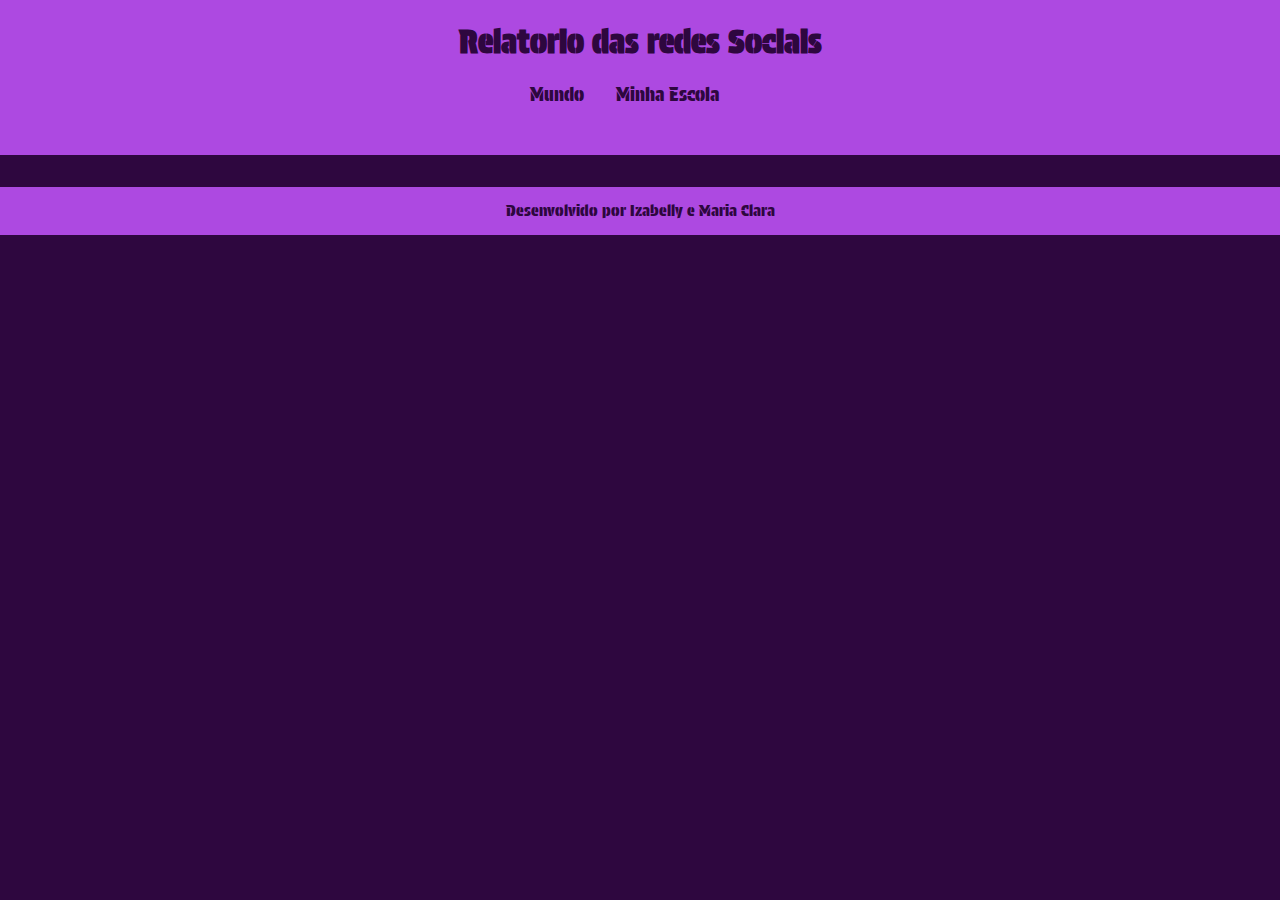
==== index.html @ 5e0c56c0 "Add files via upload" ====
<!DOCTYPE html>
<html lang="pt-br">
<head>
    <meta charset="UTF-8">
    <meta name="viewport" content="width=device-width, initial-scale=1.0">
    <title>Redes Sociais</title>
    <link rel="stylesheet" href="style.css">
    <script type="module" src="./graficos/informacoesGlobais.js"></script>
</head>
<body>
    <header>
        <h1>Relatorio das redes Sociais</h1>
        <nav>
            <a href="index.html">Mundo</a>
            <a href="#" > Minha Escola</a>
        </nav>
    </header>
    <main class="graficos-section">
        <section id="graficos-container" class="graficos-container">
            <!--Aqui estará seus graficos -->
        </section>
    </main>
    <footer>
        Desenvolvido por Izabelly e Maria Clara 
    </footer>
</body>
</html>
---- style.css ----
@import url('https://fonts.googleapis.com/css2?family=Protest+Guerrilla&display=swap');

:root {
    --bg-color: #2E073F;
    --primary-color: #AD49E1;
    --secundary-color:#7A1CAC ;
    --font:"Protest Guerrilla", sans-serif;
}
body{
    background-color: var(--bg-color);
    color: var(--primary-color);
    font-family: var(--font);
    height: 100vh;
    margin: 0;
}
header{
    background-color: var(--primary-color);
    text-align: center;
    padding: 1px;
}
h1{
    font-size: 2rem;
    color: var(--bg-color);
    font-weight: 700;
}
nav{
    display: flex;
    justify-content: center;
    font-weight: 400;
}
nav a{
    text-decoration: none;
    color: var(--bg-color);
    margin: 0rem 2rem 3rem 0rem;
    font-size: 1.2rem;
}
nav a:hover{
    text-decoration: underline;
    transform: scale(0.9);
    transition: transform 0.1s;
}
footer{
    display: flex;
    align-items: center;
    justify-content: center;
    background-color: var(--primary-color);
    color: var(--bg-color);
    width: 100%;
    height: 3rem;
    margin-top: 2rem;
}
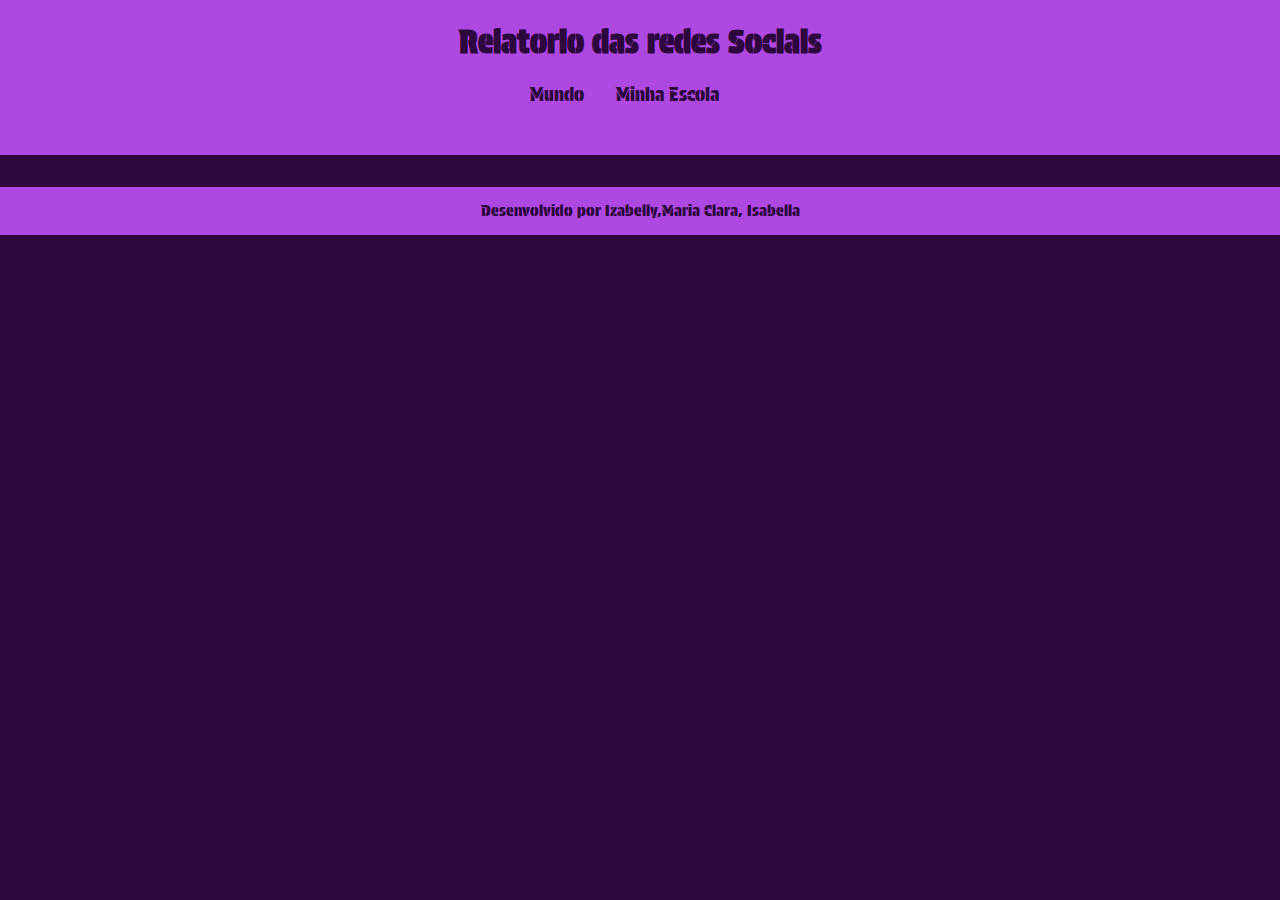
==== commit 79675bba: "Add files via upload" ====
--- a/index.html
+++ b/index.html
@@ -21,7 +21,8 @@
         </section>
     </main>
     <footer>
-        Desenvolvido por Izabelly e Maria Clara 
+        Desenvolvido por Izabelly,Maria Clara, Isabella
     </footer>
+    <script type="module" src="graficos/informacoesGlobais.js"></script>
 </body>
 </html>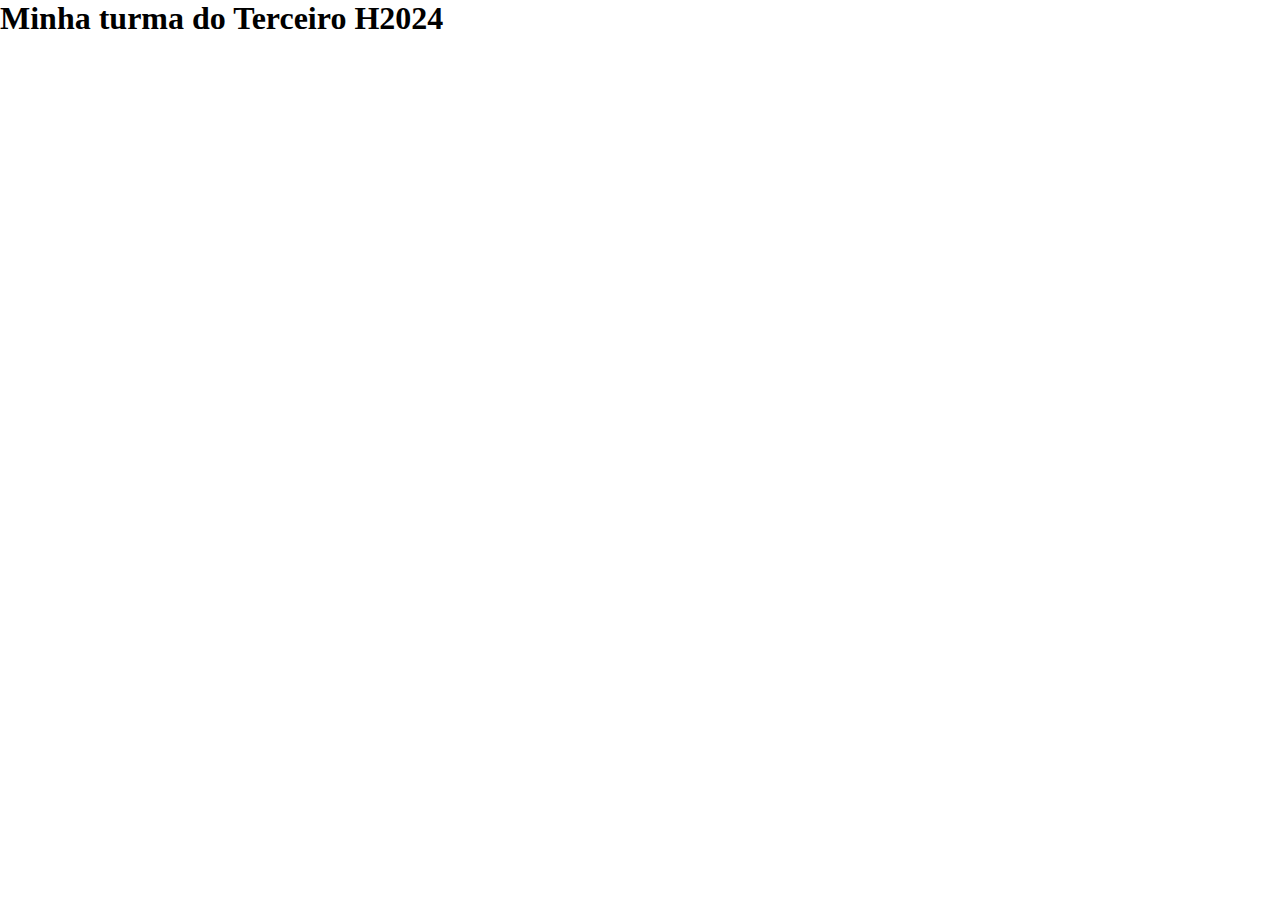
==== commit 69b6c035: "Add files via upload" ====
--- a/index.html
+++ b/index.html
@@ -3,26 +3,20 @@
 <head>
     <meta charset="UTF-8">
     <meta name="viewport" content="width=device-width, initial-scale=1.0">
-    <title>Redes Sociais</title>
-    <link rel="stylesheet" href="style.css">
-    <script type="module" src="./graficos/informacoesGlobais.js"></script>
-</head>
-<body>
-    <header>
-        <h1>Relatorio das redes Sociais</h1>
-        <nav>
-            <a href="index.html">Mundo</a>
-            <a href="#" > Minha Escola</a>
-        </nav>
-    </header>
-    <main class="graficos-section">
-        <section id="graficos-container" class="graficos-container">
-            <!--Aqui estará seus graficos -->
-        </section>
-    </main>
-    <footer>
-        Desenvolvido por Izabelly,Maria Clara, Isabella
-    </footer>
-    <script type="module" src="graficos/informacoesGlobais.js"></script>
-</body>
-</html>+     <title>Ultimo contato</title>
+     <link rel="stylesheet" href="style.css">
+     <script src="script.js"></script>
+     <head>
+        <body>
+            <header>
+                <H1>Minha turma do Terceiro H2024</H1>
+            </header>
+            <main>
+
+            </main>
+            <footer>
+
+            </footer>
+        </body>
+     </head>
+     </html>
--- a/style.css
+++ b/style.css
@@ -1,51 +1,14 @@
-@import url('https://fonts.googleapis.com/css2?family=Protest+Guerrilla&display=swap');
-
-:root {
-    --bg-color: #2E073F;
-    --primary-color: #AD49E1;
-    --secundary-color:#7A1CAC ;
-    --font:"Protest Guerrilla", sans-serif;
+:root{
+    --bg-color:();
+    --primary-color:();
+     --secundary-color:();
+     --tipo-fonte:();
+}
+*{
+    margin: 0;
+    padding: 0;
 }
 body{
     background-color: var(--bg-color);
-    color: var(--primary-color);
-    font-family: var(--font);
-    height: 100vh;
-    margin: 0;
-}
-header{
-    background-color: var(--primary-color);
-    text-align: center;
-    padding: 1px;
-}
-h1{
-    font-size: 2rem;
-    color: var(--bg-color);
-    font-weight: 700;
-}
-nav{
-    display: flex;
-    justify-content: center;
-    font-weight: 400;
-}
-nav a{
-    text-decoration: none;
-    color: var(--bg-color);
-    margin: 0rem 2rem 3rem 0rem;
-    font-size: 1.2rem;
-}
-nav a:hover{
-    text-decoration: underline;
-    transform: scale(0.9);
-    transition: transform 0.1s;
-}
-footer{
-    display: flex;
-    align-items: center;
-    justify-content: center;
-    background-color: var(--primary-color);
-    color: var(--bg-color);
-    width: 100%;
-    height: 3rem;
-    margin-top: 2rem;
+    color: var(--primary-color)
 }